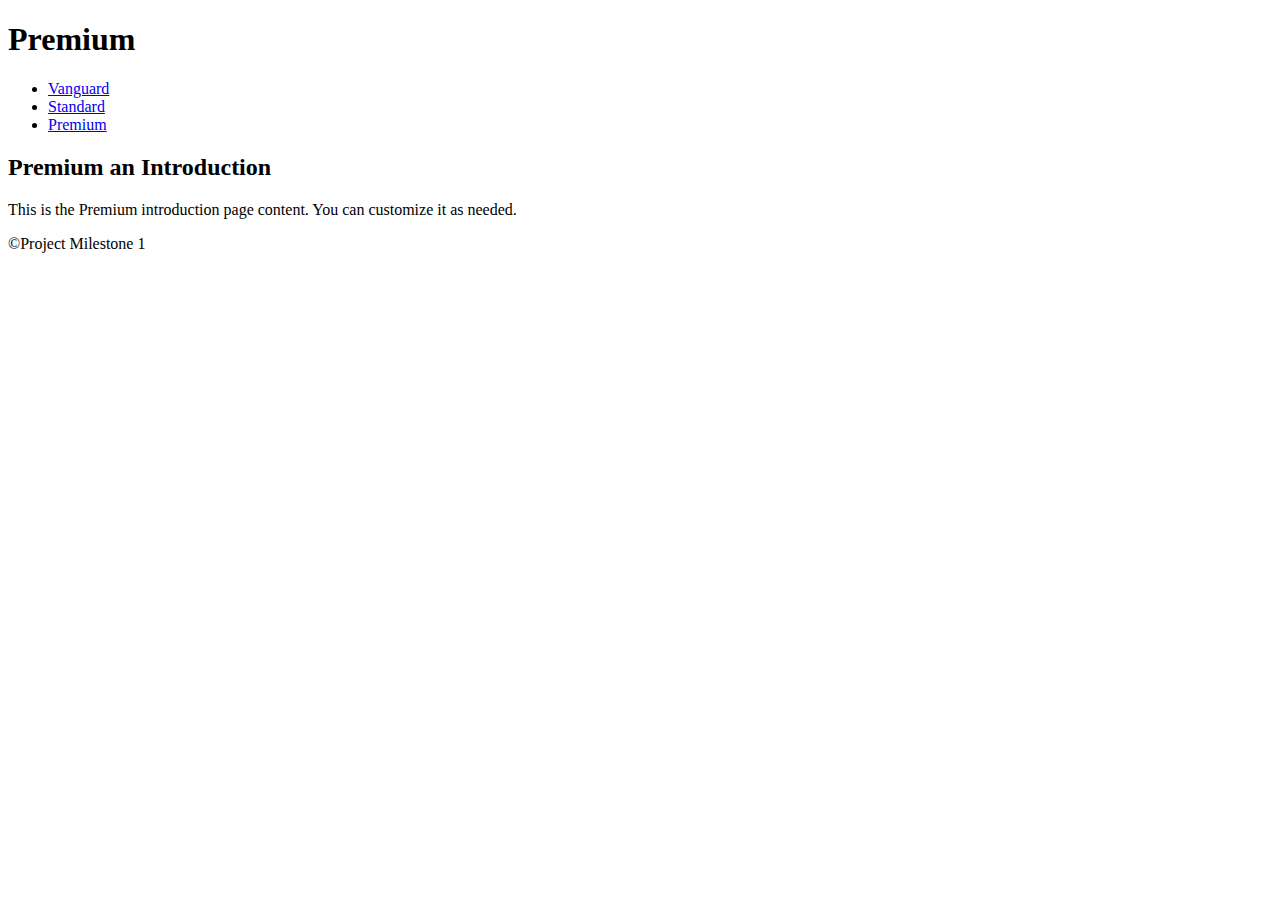
==== project-milestone-1-main/Premium.html @ cf0cbf67 "added more readme sections and made my website 3 pages that link together" ====
<!DOCTYPE html>
<html lang="en">
<head>
    <meta charset="UTF-8">
    <meta name="viewport" content="width=device-width, initial-scale=1.0">
    <title>Premium an Introduction | Vanguards two main formats</title>
    <link rel="stylesheet" href="styles.css">
</head>
<body>

<header>
    <h1>Premium</h1>
    <nav>
        <ul>
            <li><a href="Index.html">Vanguard</a></li>
            <li><a href="Standard.html">Standard</a></li>
            <li><a href="Premium.html">Premium</a></li>
        </ul>
    </nav>
</header>

<main>
    <section>
        <h2>Premium an Introduction</h2>
        <p>This is the Premium introduction page content. You can customize it as needed.</p>
    </section>
</main>

<footer>
    <p>&copy;Project Milestone 1</p>
</footer>

</body>
</html>
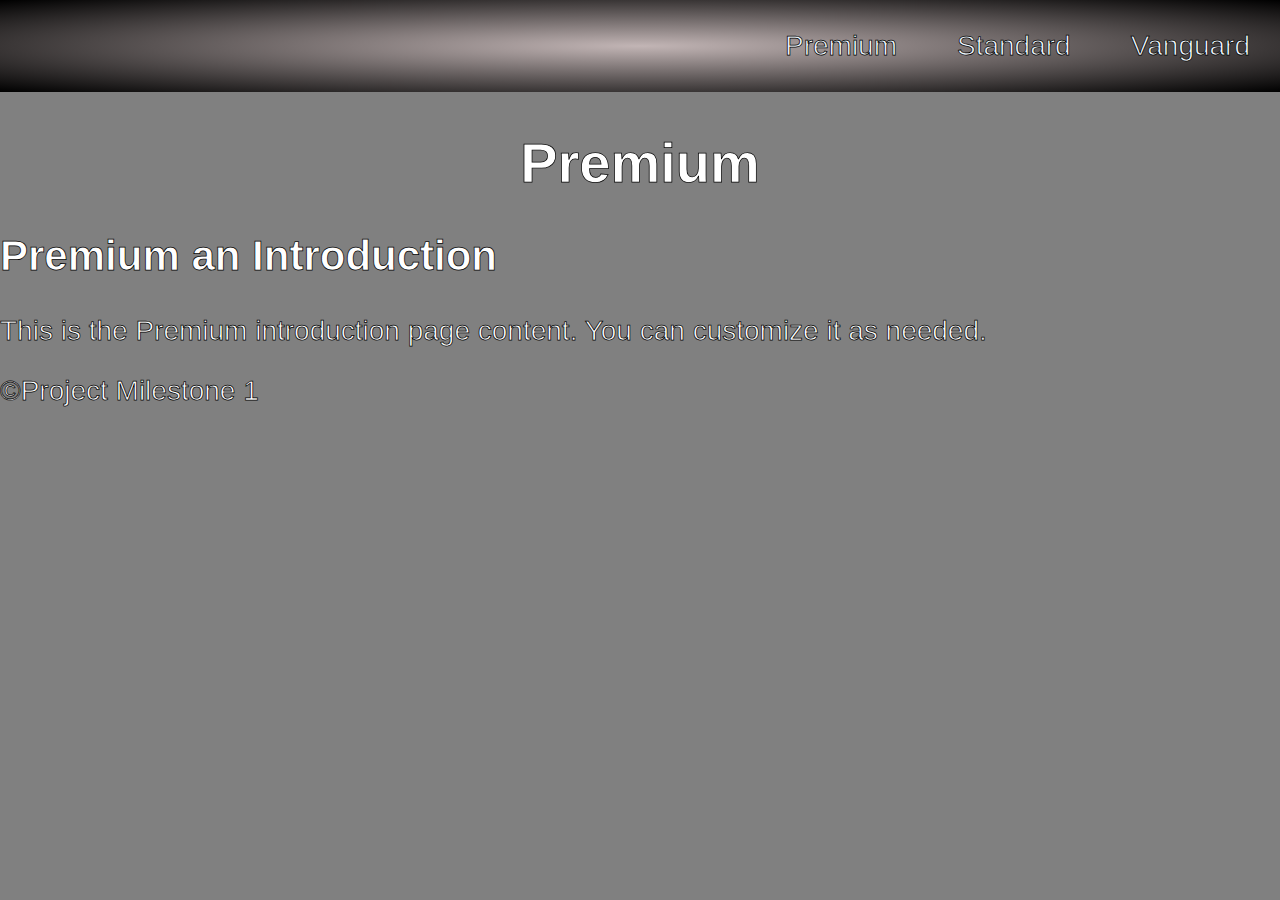
==== commit c43b90ac: "started CSS styling" ====
--- a/project-milestone-1-main/Premium.html
+++ b/project-milestone-1-main/Premium.html
@@ -9,14 +9,15 @@
 <body>
 
 <header>
-    <h1>Premium</h1>
-    <nav>
+    
+    <nav class="nav">
         <ul>
             <li><a href="Index.html">Vanguard</a></li>
             <li><a href="Standard.html">Standard</a></li>
             <li><a href="Premium.html">Premium</a></li>
         </ul>
     </nav>
+    <h1>Premium</h1>
 </header>
 
 <main>
--- a/project-milestone-1-main/styles.css
+++ b/project-milestone-1-main/styles.css
@@ -0,0 +1,48 @@
+h1{
+    text-align: center;
+}
+
+body{
+    background-color: gray;
+    color: white;
+    -webkit-text-stroke: 0.75px black;
+    font-size: 28px;
+    font-weight: 200;
+    font-family: 'Franklin Gothic Medium', 'Arial Narrow', Arial, sans-serif;
+    margin: 0px;
+}
+
+.nav{
+    margin: 0;
+}
+.nav ul{
+    list-style: none;
+    background: radial-gradient(rgb(194, 181, 181), black);
+    padding: 0px;
+    margin: 0px;
+    overflow: hidden;
+
+}
+
+.nav a{
+color: aliceblue;
+text-decoration: none;
+padding: 30px;
+display: block;
+text-align: center;
+text-size-adjust: 50px;
+display: block;
+
+
+}
+
+.nav a:hover{
+    background-color:red;
+
+}
+
+
+.nav li{
+    float: right;
+    padding: 0px;
+}
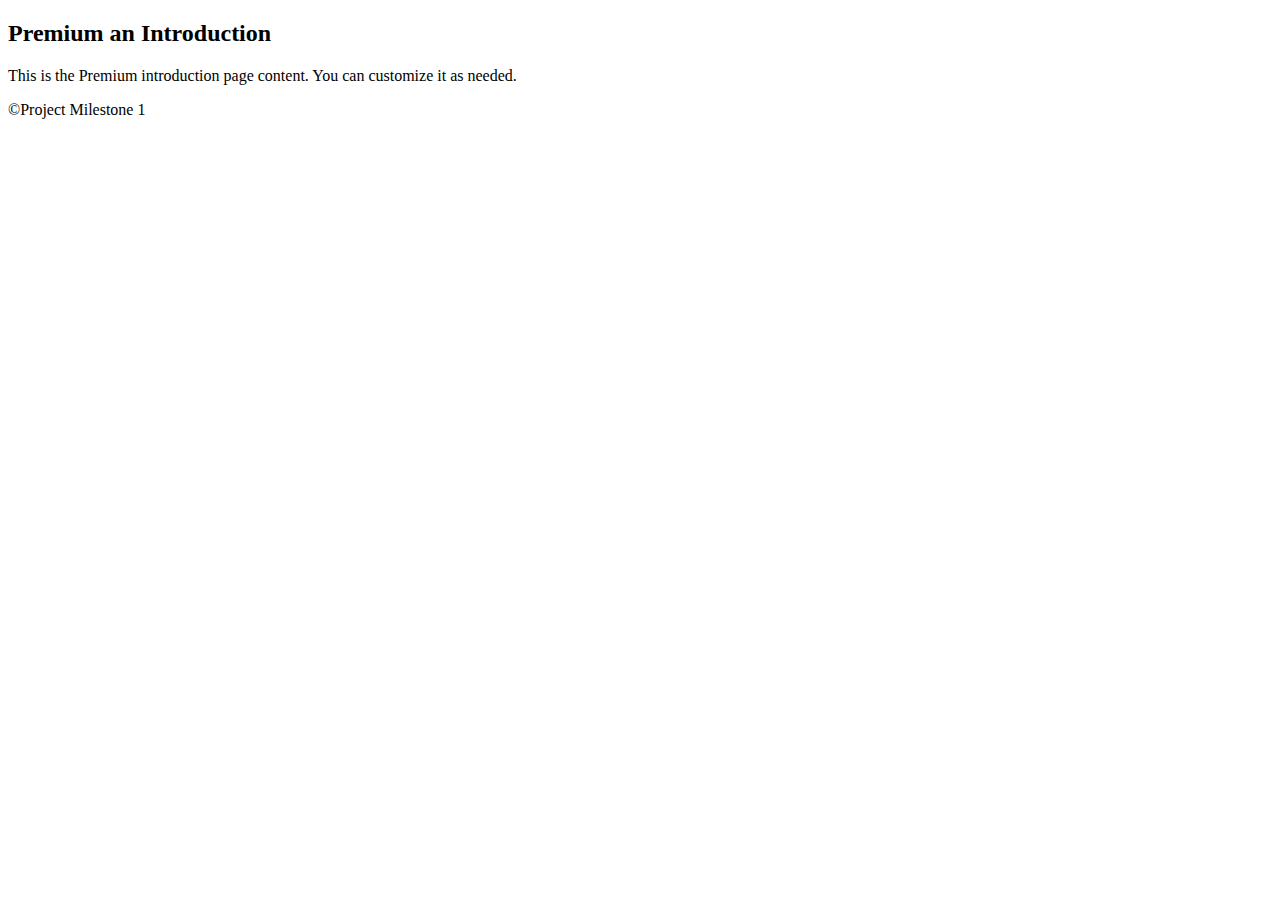
==== commit e82cd117: "changed the navigateion bar for the home page" ====
--- a/project-milestone-1-main/Premium.html
+++ b/project-milestone-1-main/Premium.html
@@ -9,15 +9,7 @@
 <body>
 
 <header>
-    
-    <nav class="nav">
-        <ul>
-            <li><a href="Index.html">Vanguard</a></li>
-            <li><a href="Standard.html">Standard</a></li>
-            <li><a href="Premium.html">Premium</a></li>
-        </ul>
-    </nav>
-    <h1>Premium</h1>
+
 </header>
 
 <main>
--- a/project-milestone-1-main/styles.css
+++ b/project-milestone-1-main/styles.css
@@ -1,48 +1,68 @@
-h1{
-    text-align: center;
-}
 
-body{
-    background-color: gray;
-    color: white;
-    -webkit-text-stroke: 0.75px black;
-    font-size: 28px;
-    font-weight: 200;
-    font-family: 'Franklin Gothic Medium', 'Arial Narrow', Arial, sans-serif;
-    margin: 0px;
-}
-
-.nav{
+#nav {
     margin: 0;
 }
-.nav ul{
-    list-style: none;
-    background: radial-gradient(rgb(194, 181, 181), black);
-    padding: 0px;
-    margin: 0px;
-    overflow: hidden;
-
-}
-
-.nav a{
-color: aliceblue;
-text-decoration: none;
-padding: 30px;
-display: block;
-text-align: center;
-text-size-adjust: 50px;
-display: block;
-
-
-}
-
-.nav a:hover{
-    background-color:red;
-
-}
-
 
 .nav li{
     float: right;
     padding: 0px;
 }
+
+.ui-menu-color-home{
+    background-color: darkred;
+}
+
+.ui-menu-color-standard{
+    background-color: darkred;
+}
+
+.ui-menu-color-premium{
+    background-color: darkred;
+}
+
+.list-inline-item:not(:last-child){
+    margin: 0;
+}
+
+.menucontainer{
+    font-size: 0;
+}
+
+#nav li {
+    font-size: 14px;
+    padding: 0;
+}
+
+.menuitem{
+    height: 120px;
+    text-align: center;
+    padding: 0;
+}
+.menuitem a{
+    width: 100;
+    text-decoration: none;
+    color: white;
+    height: 100px;
+}
+
+.menuitem a i{
+    padding-top: 22px;
+    display: block;
+    color: whitesmoke;
+    font-size: 26px;
+}
+
+.menuitem span{
+    display: block;
+    width:100%;
+    padding-top: 5px;
+    text-align: center;
+    text-transform: uppercase;
+    font-size: 14px;
+    font-weight: 350;
+    letter-spacing: 2px;
+}
+
+.nav.hover {
+    color: yellow;
+}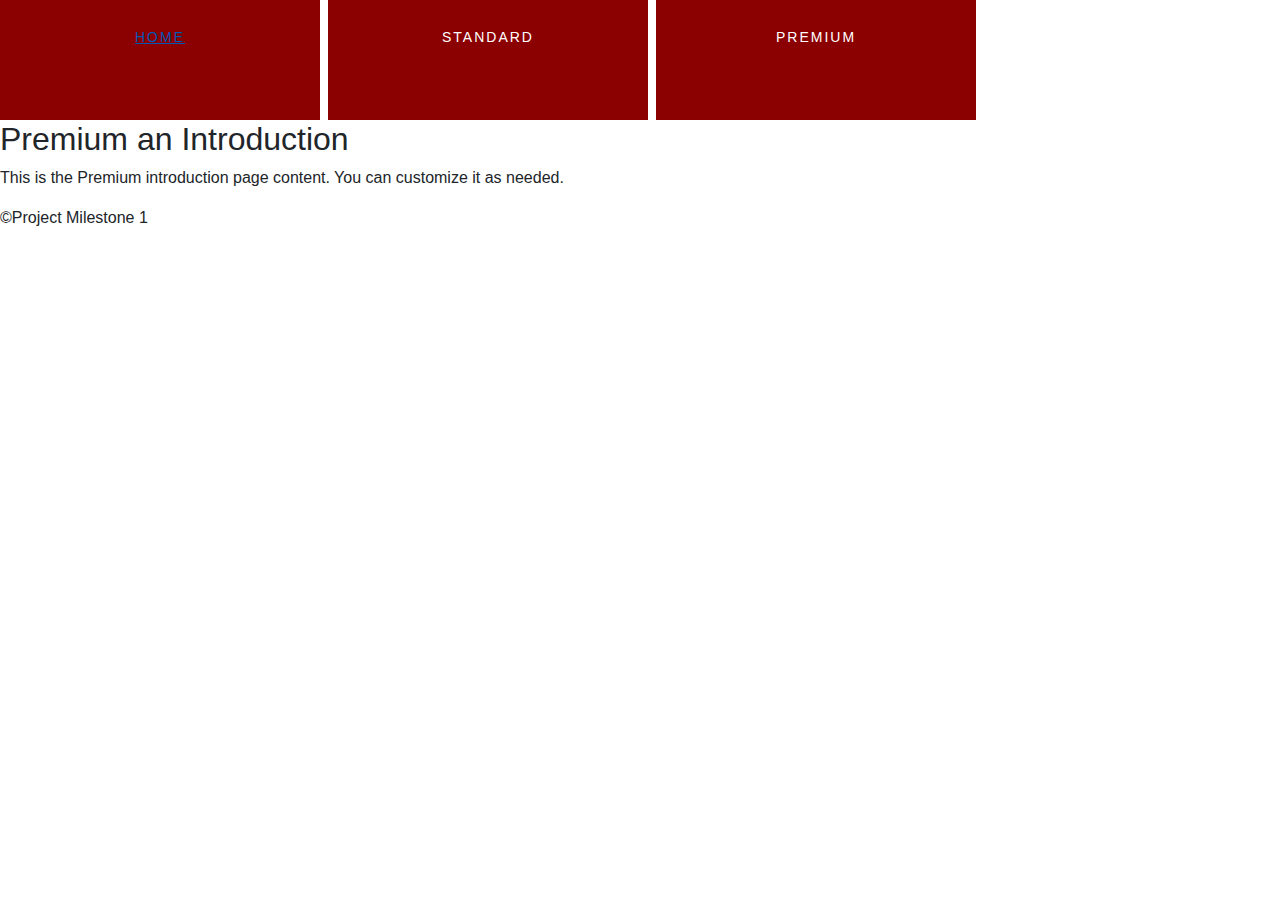
==== commit 1c8bd44c: "Updated comments in code to make it readable added bootstrap functionality" ====
--- a/project-milestone-1-main/Premium.html
+++ b/project-milestone-1-main/Premium.html
@@ -5,11 +5,27 @@
     <meta name="viewport" content="width=device-width, initial-scale=1.0">
     <title>Premium an Introduction | Vanguards two main formats</title>
     <link rel="stylesheet" href="styles.css">
+    <link rel="stylesheet" href="https://maxcdn.bootstrapcdn.com/bootstrap/4.2.1/css/bootstrap.min.css" type="text/css" />
+    <link rel="stylesheet" href="https://use.fontawesome.com/releases/v5.0.10/css/all.css" integrity="sha384-+d0P83n9kaQMCwj8F4RJB66tzIwOKmrdb46+porD/OvrJ+37WqIM7UoBtwHO6Nlg" crossorigin="anonymous">
 </head>
 <body>
 
 <header>
+    <header>
+        <div class="row no-gutters">
+            <div class="col">
+                <ul id="nav" class="list-inline menucontainer">
+                    <li class="col-6 col-sm-3 ui-menu-color-home list-inline-item menuitem">
+                        <a href="Index.html"><i class="fa fa-home" aria-hidden="true"></i><span>Home</span></a>
+                    </li>
+                    <li class="col-6 col-sm-3 ui-menu-color-standard list-inline-item menuitem">
+                        <a href="Standard.html"><i class="fa fa-minus" aria-hidden="true"></i><span>Standard</span></a>
+                    </li>
+                    <li class="col-6 col-sm-3 ui-menu-color-premium list-inline-item menuitem">
+                        <a href="Premium.html"><i class="fa fa-plus" aria-hidden="true"></i><span>Premium</span></a>
+                    </li>
 
+    </header>
 </header>
 
 <main>
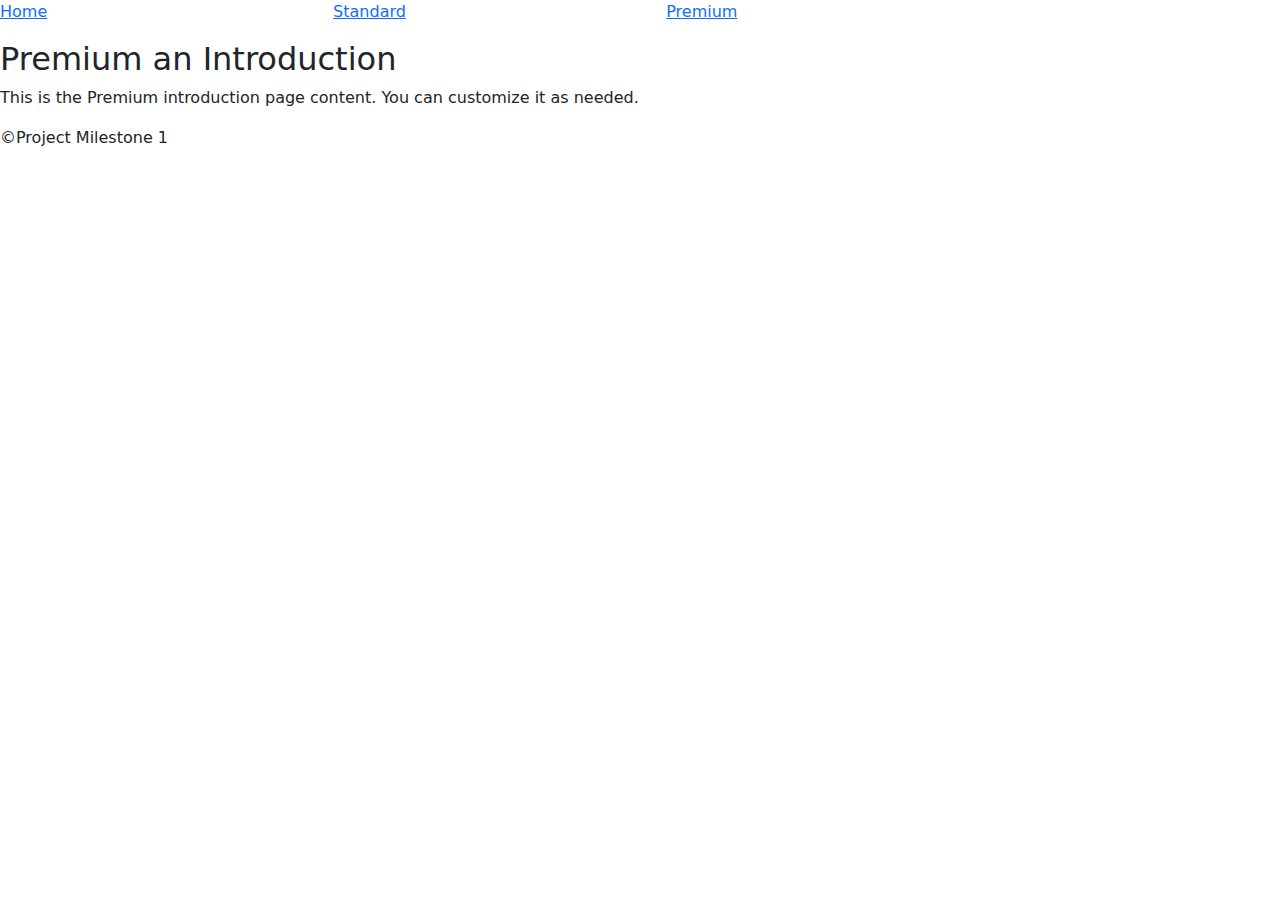
==== commit 3a4380dc: "changed how the navbar is desighned by looking at the standard of navbar" ====
--- a/project-milestone-1-main/Premium.html
+++ b/project-milestone-1-main/Premium.html
@@ -5,8 +5,7 @@
     <meta name="viewport" content="width=device-width, initial-scale=1.0">
     <title>Premium an Introduction | Vanguards two main formats</title>
     <link rel="stylesheet" href="styles.css">
-    <link rel="stylesheet" href="https://maxcdn.bootstrapcdn.com/bootstrap/4.2.1/css/bootstrap.min.css" type="text/css" />
-    <link rel="stylesheet" href="https://use.fontawesome.com/releases/v5.0.10/css/all.css" integrity="sha384-+d0P83n9kaQMCwj8F4RJB66tzIwOKmrdb46+porD/OvrJ+37WqIM7UoBtwHO6Nlg" crossorigin="anonymous">
+    <link href="https://cdn.jsdelivr.net/npm/bootstrap@5.3.3/dist/css/bootstrap.min.css" rel="stylesheet" integrity="sha384-QWTKZyjpPEjISv5WaRU9OFeRpok6YctnYmDr5pNlyT2bRjXh0JMhjY6hW+ALEwIH" crossorigin="anonymous">
 </head>
 <body>
 
@@ -38,6 +37,6 @@
 <footer>
     <p>&copy;Project Milestone 1</p>
 </footer>
-
+<script src="https://cdn.jsdelivr.net/npm/bootstrap@5.3.3/dist/js/bootstrap.bundle.min.js" integrity="sha384-YvpcrYf0tY3lHB60NNkmXc5s9fDVZLESaAA55NDzOxhy9GkcIdslK1eN7N6jIeHz" crossorigin="anonymous"></script>
 </body>
 </html>